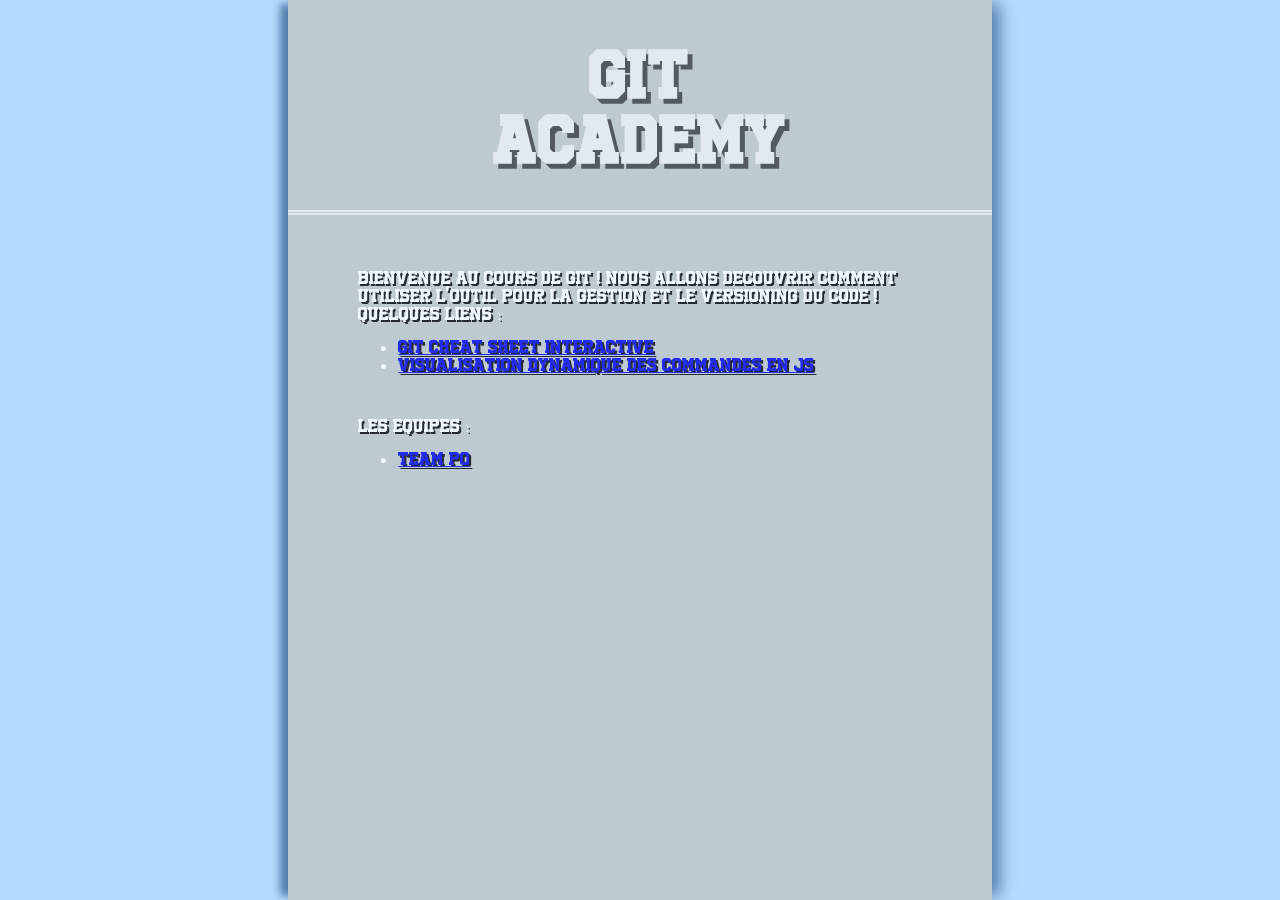
==== index.html @ 28d87784 "Initial commit" ====
<html>
	<head>
		<link rel="stylesheet" type="text/css" href="css/main.css">
	</head>
	<body>
		<div id="main">
			<h2 id="mainTitle">Git<br/>Academy</h2>
			<div id="mainText">
				<p id="intro">Bienvenue au cours de Git ! Nous allons decouvrir comment utiliser l'outil pour la gestion et le versioning du code !
				<br/>
				Quelques liens : 
				<ul>
					<li><a href="https://ndpsoftware.com/git-cheatsheet.html">Git Cheat Sheet interactive</a></li>
					<li><a href="https://onlywei.github.io/explain-git-with-d3/">Visualisation dynamique des commandes en JS</a></li>
				</ul></p>
				<br/>
				<p id="teams">Les equipes :
				<ul>
					<li><a href="teams/po.html">Team PO</a></li>
				</ul></p>
			</div>
		</div>
	</body>
</html>
---- css/main.css ----
body {
	margin: 0px;
	background-color: #b5dcff;
}

@font-face {
	font-family: "University";
	src: url("fonts/University.otf");
}

#main {
	width: 55%;
	height: 100%;
	margin: 0px auto 0px auto;
	background-color: #c1c6c7;
	box-shadow: 12px 0 15px -4px rgba(31, 73, 125, 0.8), -12px 0 8px -4px rgba(31, 73, 125, 0.8);
	opacity: 0.8;
}

#mainTitle {
	border-bottom-style: double;
	border-width: thick;
	padding-top: 40px;
	padding-bottom: 40px;
	text-align: center;
	color: white;
	font-family: "University";
	font-size: 3em;
	opacity: 0.7;
	text-shadow: 5px 5px #000000;
	margin: auto 0px auto 0px;
}

#mainText {
	padding-top: 40px;
	width: 80%;
	margin: 0px auto 0px auto;
	color: white;
	font-family: "University";
	text-shadow: 2px 2px #000000;
	font-size: 0.8em;
}

.returnLink {
	font-size: 0.6em;
	text-shadow: 1px 1px #000000;
}
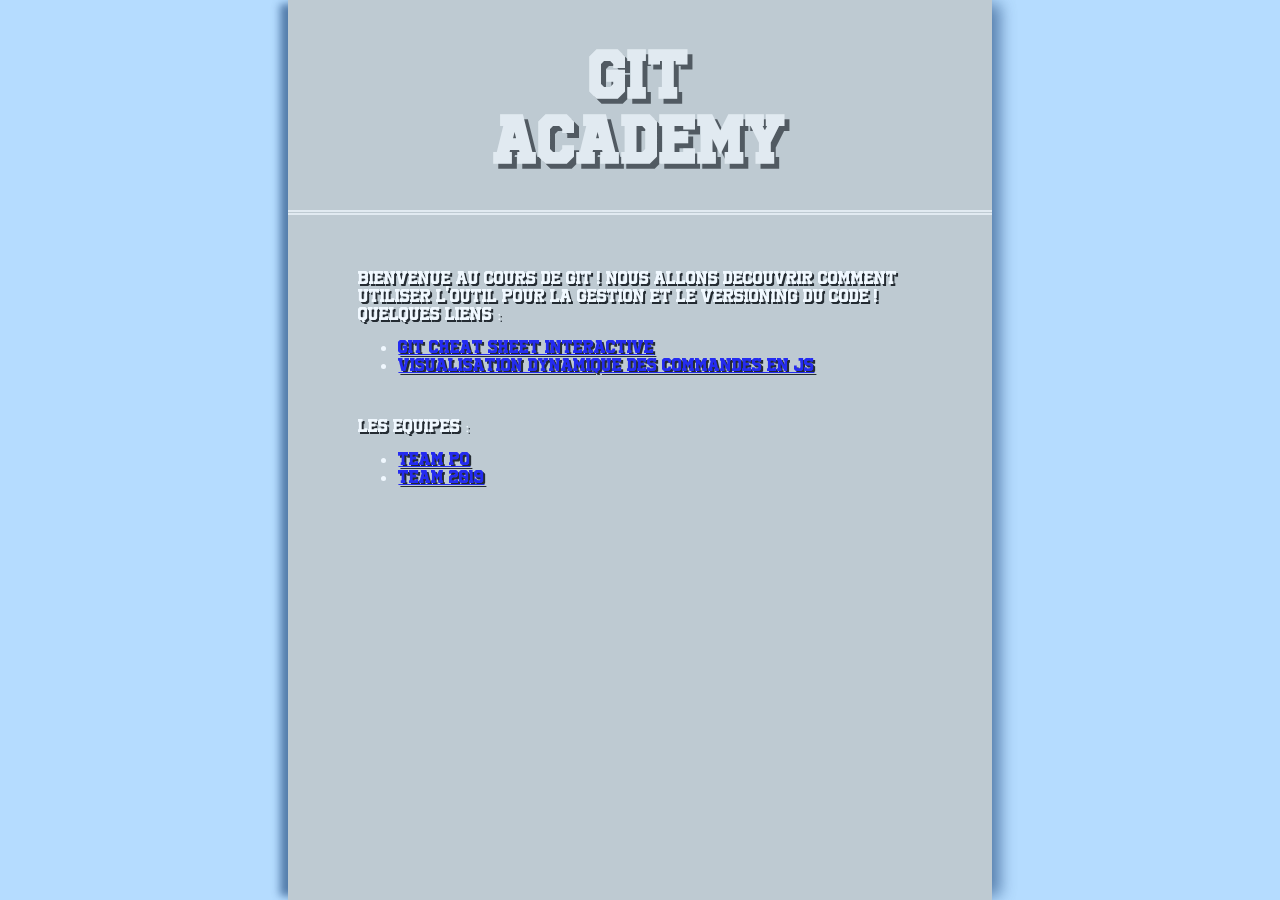
==== commit f835f8b1: "Ajouter le lien vers la team 2019" ====
--- a/index.html
+++ b/index.html
@@ -17,8 +17,9 @@
 				<p id="teams">Les equipes :
 				<ul>
 					<li><a href="teams/po.html">Team PO</a></li>
+					<li><a href="teams/team2019.html">Team 2019</a></li>
 				</ul></p>
 			</div>
 		</div>
 	</body>
-</html>+</html>
